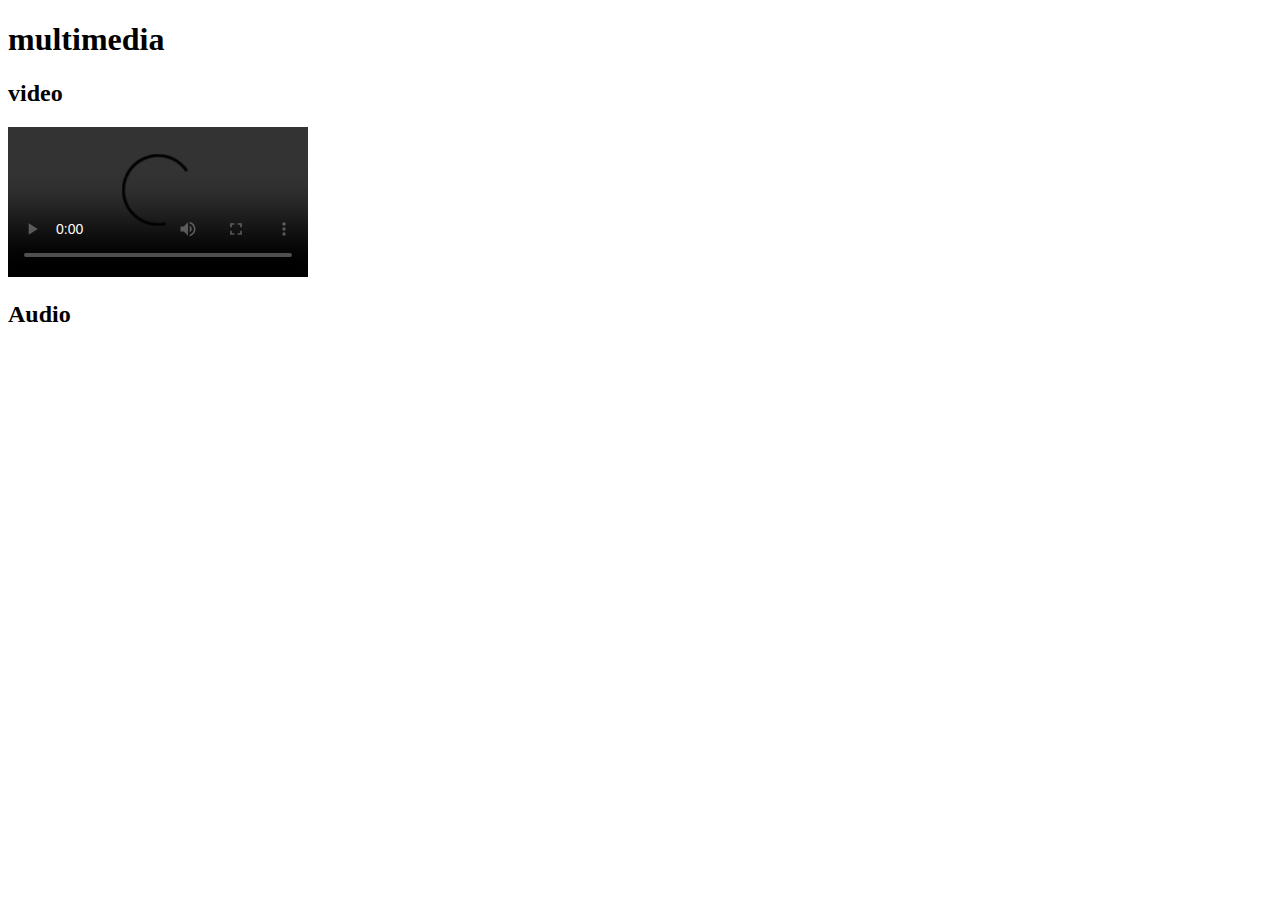
==== pagina1.html @ 87fd0bd8 "video,audio" ====
<!DOCTYPE html>
<html lang="en">
<head>
    <meta charset="UTF-8">
    <meta name="viewport" content="width=device-width, initial-scale=1.0">
    <title>multimedia</title>
</head>
<body>
    <header>
<h1>multimedia</h1>
    </header>
    <main>
<section>
<h2>video</h2>
<video src="img/medellin.mp4" controls></video>

</section>
<section>
    <h2>Audio</h2>
</section>
    </main>
    
    <footer>

    </footer>
</body>
</html>
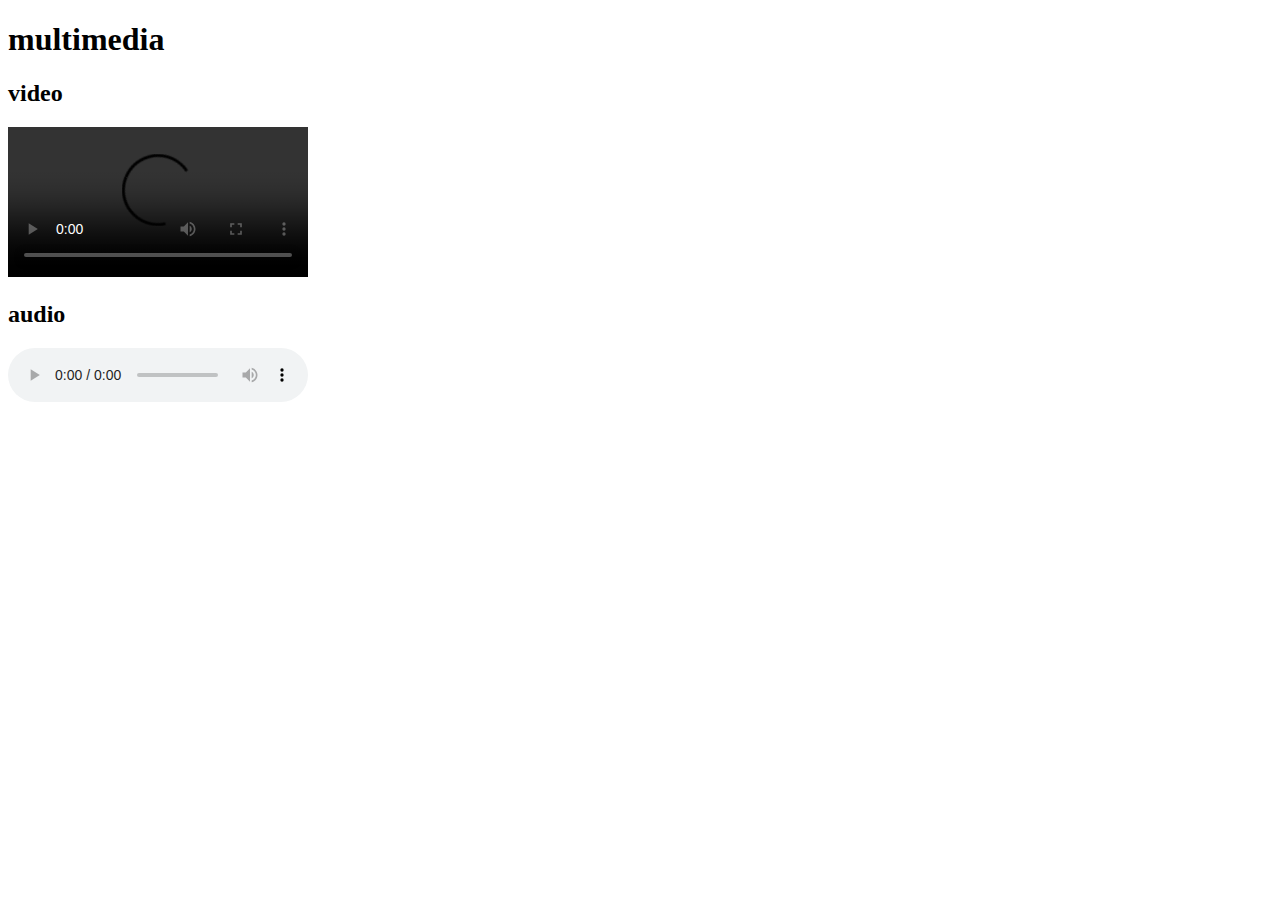
==== commit ff0d36f1: "audio" ====
--- a/pagina1.html
+++ b/pagina1.html
@@ -15,8 +15,11 @@
 <video src="img/medellin.mp4" controls></video>
 
 </section>
+<h2>audio</h2>
+<audio src="img/audio.mp3" controls>
+    </audio>
 <section>
-    <h2>Audio</h2>
+    
 </section>
     </main>
     
